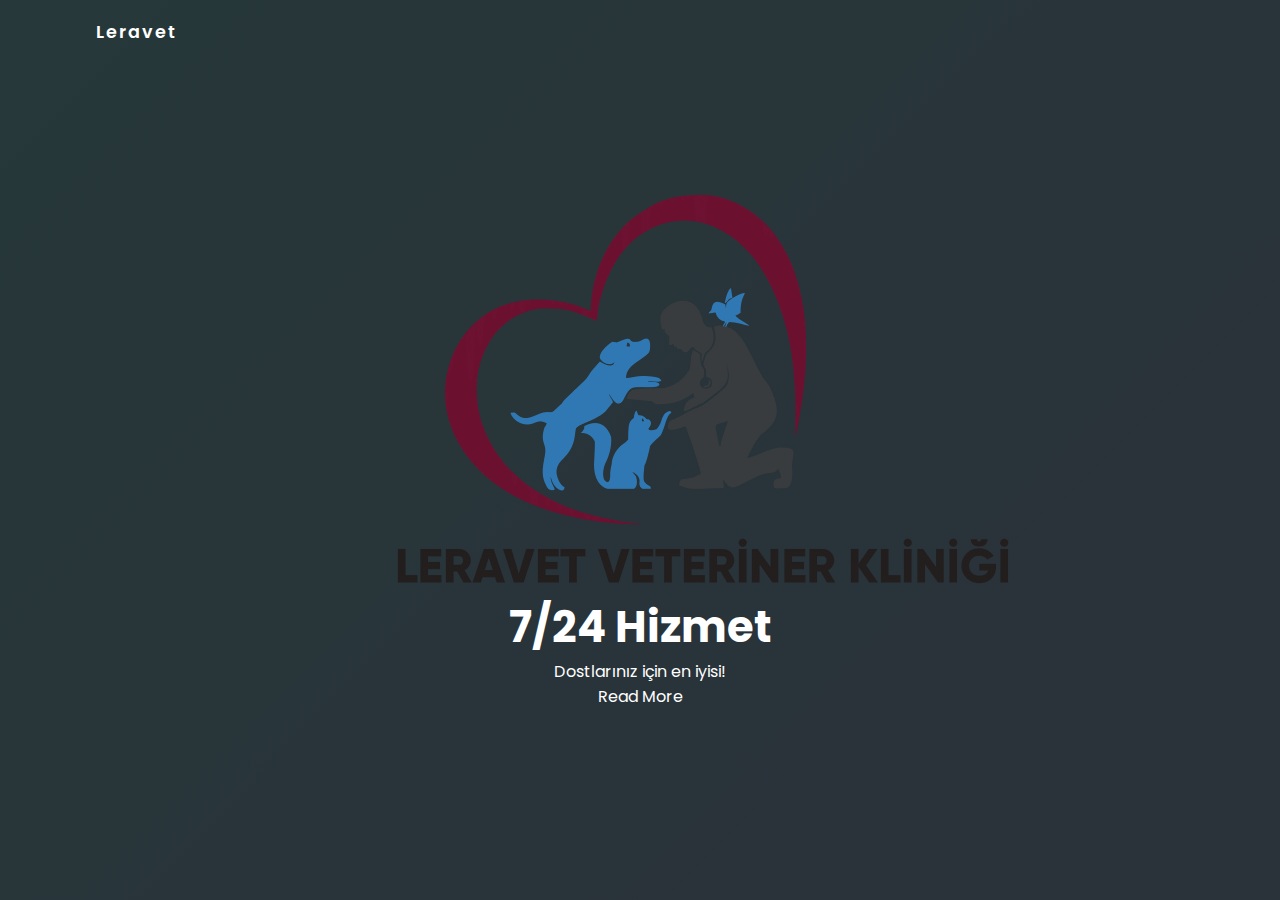
==== index.html @ 77789cb1 "changes" ====
<!DOCTYPE html>
<html lang="en">
<head>
    <meta charset="UTF-8">
    <link rel="stylesheet" href="style.css">
    <link rel="stylesheet" href="https://cdnjs.cloudflare.com/ajax/libs/font-awesome/6.1.1/css/all.min.css" integrity="sha512-KfkfwYDsLkIlwQp6LFnl8zNdLGxu9YAA1QvwINks4PhcElQSvqcyVLLD9aMhXd13uQjoXtEKNosOWaZqXgel0g==" crossorigin="anonymous" referrerpolicy="no-referrer" />
    <link rel="stylesheet" href="../home/style.css">
    <title>Title</title>
</head>
<body>
<div class="container">
    <div class="navbar">
        <div class="menu">
            <h1 class="companyName">Leravet</h1>
            <div class="rightSideMenu">
                <div class="bar">
                    <button>
                        <i class="fa-solid fa-bars"></i>
                    </button>
                </div>
            </div>
        </div>
    </div>
    <div class="mainContainer">
        <div class="main">
            <header>
                <div class="overlay">
                <div class="inner">
                    <img src="logo-leravet-1_preview_rev_2.png">
                    <h2 class="title">7/24 Hizmet</h2>
                    <p>Dostlarınız için en iyisi! </p>
                    <a href="" class="btn">Read More</a>
                </div>
                </div>
            </header>
        </div>
    </div>
    <div class="links">
        <ul>
            <li>
                <a href="" style="--i: 0.25s">Kliniğimiz</a>
            </li>
            <li>
                <a href="" style="--i: 0.3s">Hizmetlerimiz</a>
            </li>
            <li>
                <a href="../galeri/galeri.html" style="--i: 0.35s">Galeri</a>
            </li>
            <li>
                <a href="../ekibimiz/ekibimiz.html" style="--i: 0.4s">Ekibimiz</a>
            </li>
            <li>
                <a href="" style="--i: 0.45s">Makaleler</a>
            </li>
            <li>
                <a href="" style="--i: 0.50s">İletişim</a>
            </li>
        </ul>
    </div>
</div>


<script src="script.js"></script>
</body>
</html>
---- style.css ----
@import url('https://fonts.googleapis.com/css2?family=Poppins:wght@200;400;600&display=swap');

* {
    box-sizing: border-box;
    margin: 0;
    padding: 0;

}
body {
    font-family: "Poppins", sans-serif;

}

.container {
    min-height: 100vh;
    width: 100%;
    overflow: hidden;
    transform-style: preserve-3d;
    background-image: linear-gradient(135deg, #1f4037 0%, #28313b 74%);
}

.navbar {
    position: fixed;
    top: 0;
    left: 0;
    width: 100%;
    z-index: 10;
    height: 3rem;
}

.menu {
    max-width: 72rem;
    width: 100%;
    margin: 0 auto;
    padding: 0 2rem;
    display: flex;
    justify-content: space-between;
    align-items: center;
}

.companyName {
    font-size: 1.1rem;
    font-weight: 600;
    letter-spacing: 2px;
    line-height: 4rem;
    color: #fff;
}

.rightSideMenu {
    cursor: pointer;
    display: flex;
    align-items: center;
    justify-content: flex-end;
}

.bar button {
    background: none;
    border: none;
    padding: 10px;
    font-size: 25px;
    cursor: pointer;
    color: #fff;
    outline: none;
}

.main {
    position: relative;
    width: 100%;
    left: 0;
    z-index: 5;
    overflow: hidden;
    transition: 1s;
    transform-origin: left;
    transform-style: preserve-3d;
}

header {
    min-height: 100vh;
    width: 100%;
    background: url("https://images.unsplash.com/photo-1653760537993-894c2a91146d?ixlib=rb-1.2.1&ixid=MnwxMjA3fDB8MHxwaG90by1wYWdlfHx8fGVufDB8fHx8&auto=format&fit=crop&w=2670&q=80")
    no-repeat top center / cover;
    position: relative;
}

.overlay {
    position: absolute;
    width: 100%;
    height: 100%;
    top: 0;
    left: 0;
    background-color: rgba(43, 51, 59, 0.6);
    display: flex;
    justify-content: center;
    align-items: center;
}

.inner {
    max-width: 35rem;
    text-align: center;
    padding: 0 2rem;
    color: #fff;
}

.title {
    font-size: 2.7rem
}

.btn {
    margin-top: 1rem;
    padding: 0.6rem 1.8rem;
    border: none;
    border-radius: 25px;
    cursor: pointer;
    text-decoration: none;
    color: #fff;
}

.btn a:visited {
    text-decoration: none;
}

.bar {
    transition: 1s;
}

.container.active .bar {
    transform: rotate(90deg);
}

.container.active .main {
    transform: perspective(1300px) rotateY(20deg) translateZ(310px) scale(0.5);
    box-shadow: rgba(0, 0, 0, 0.25) 0px 54px 55px, rgba(0, 0, 0, 0.12) 0px -12px 30px, rgba(0, 0, 0, 0.12) 0px 4px 6px, rgba(0, 0, 0, 0.17) 0px 12px 13px, rgba(0, 0, 0, 0.09) 0px -3px 5px;
    border-radius: 20px;
}

.links {
    position: absolute;
    width: 30%;
    right: 0;
    top: 0;
    height: 100vh;
    z-index: 2;
    display: flex;
    justify-content: flex-start;
    align-items: center;
}

ul {
    list-style: none;
}

.links a {
    text-decoration: none;
    color: black;
    padding: 0.7rem 0;
    display: inline-block;
    font-size: 2rem;
    font-weight: 300;
    letter-spacing: 1px;
    transition: 1s;
    opacity: 0;
    transform: translateY(10px);
    animation: hide 1s forwards ease
}


.links a:hover {
    color: red;
}


.container.active .links a {
    animation: appear 1s forwards ease var(--i)
}

@keyframes appear {
    from {
        opacity: 0;
        transform: translateY(10px);
    }
    to {
        opacity: 1;
        transform: translateY(0px);
    }
}

@keyframes hide {
    from {
        opacity: 1;
        transform: translateY(0px);
    }
    to {
        opacity: 0;
        transform: translateY(10px);
    }

}
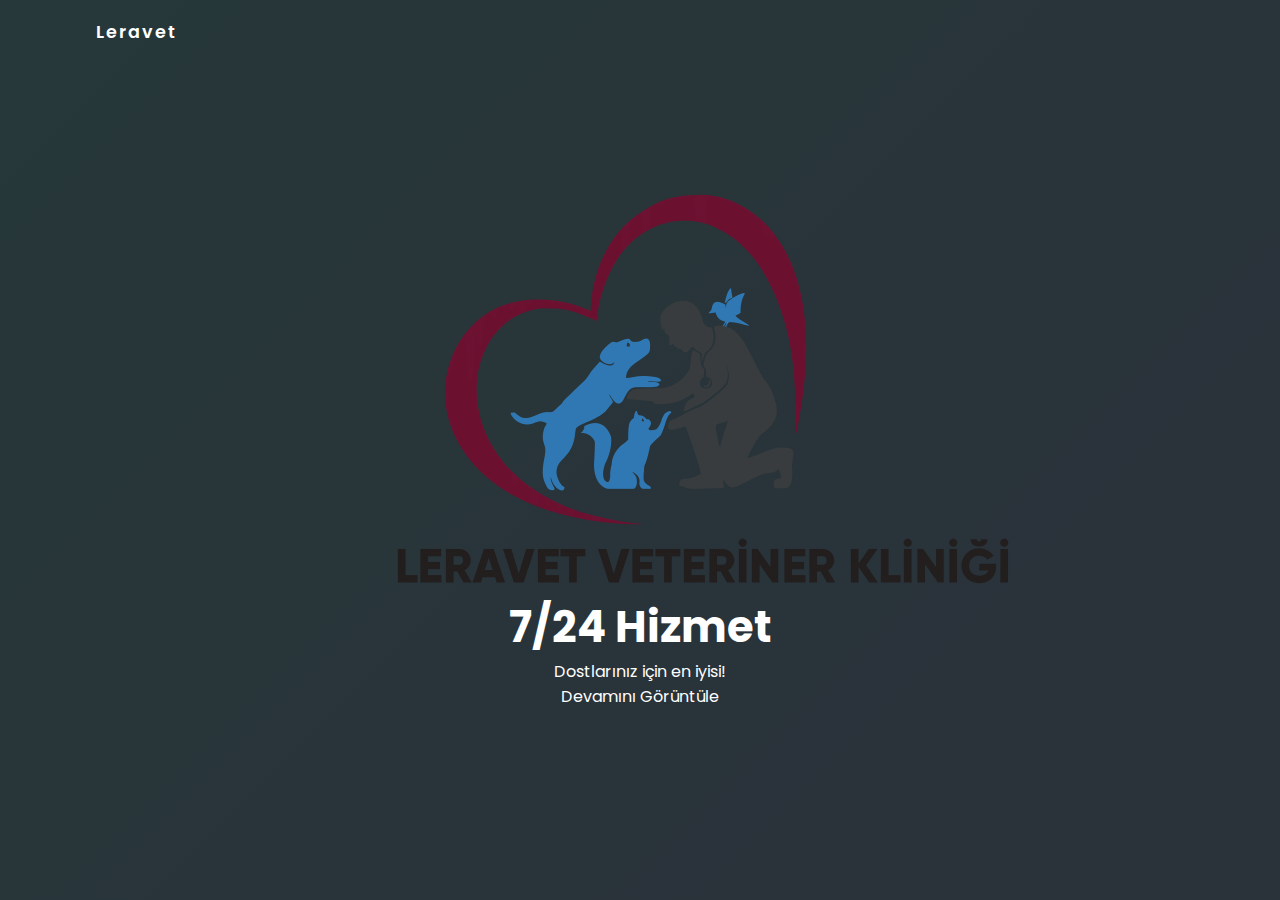
==== commit 24a34437: "düzenleme" ====
--- a/index.html
+++ b/index.html
@@ -4,8 +4,8 @@
     <meta charset="UTF-8">
     <link rel="stylesheet" href="style.css">
     <link rel="stylesheet" href="https://cdnjs.cloudflare.com/ajax/libs/font-awesome/6.1.1/css/all.min.css" integrity="sha512-KfkfwYDsLkIlwQp6LFnl8zNdLGxu9YAA1QvwINks4PhcElQSvqcyVLLD9aMhXd13uQjoXtEKNosOWaZqXgel0g==" crossorigin="anonymous" referrerpolicy="no-referrer" />
-    <link rel="stylesheet" href="../home/style.css">
-    <title>Title</title>
+    <link rel="stylesheet" href="/home/style.css">
+    <title>Leravet</title>
 </head>
 <body>
 <div class="container">
@@ -29,7 +29,7 @@
                     <img src="logo-leravet-1_preview_rev_2.png">
                     <h2 class="title">7/24 Hizmet</h2>
                     <p>Dostlarınız için en iyisi! </p>
-                    <a href="" class="btn">Read More</a>
+                    <a href="" class="btn">Devamını Görüntüle</a>
                 </div>
                 </div>
             </header>
@@ -44,10 +44,10 @@
                 <a href="" style="--i: 0.3s">Hizmetlerimiz</a>
             </li>
             <li>
-                <a href="../galeri/galeri.html" style="--i: 0.35s">Galeri</a>
+                <a href="/galeri/galeri.html" style="--i: 0.35s">Galeri</a>
             </li>
             <li>
-                <a href="../ekibimiz/ekibimiz.html" style="--i: 0.4s">Ekibimiz</a>
+                <a href="/ekibimiz/ekibimiz.html" style="--i: 0.4s">Ekibimiz</a>
             </li>
             <li>
                 <a href="" style="--i: 0.45s">Makaleler</a>
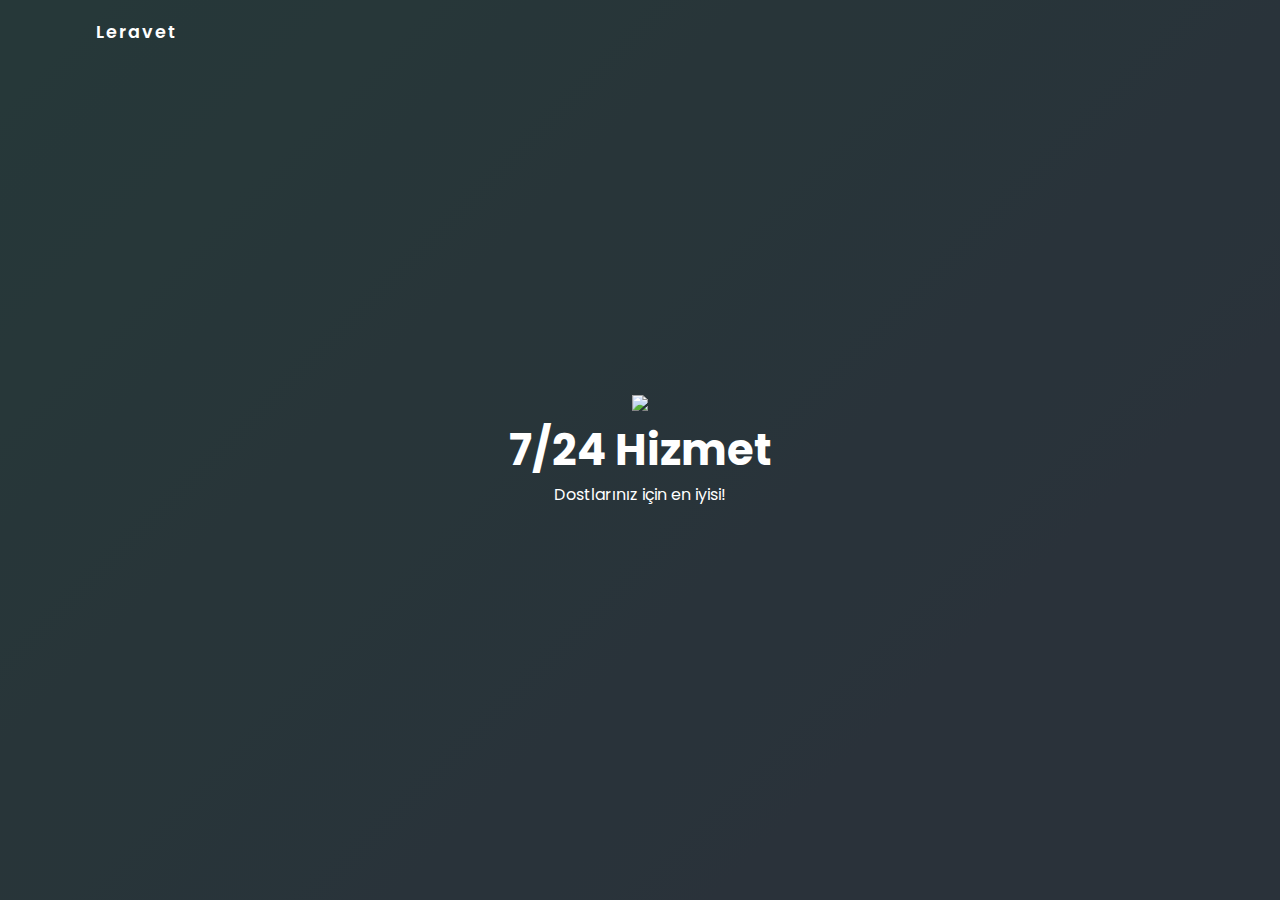
==== commit 17429c18: "düzenleme" ====
--- a/index.html
+++ b/index.html
@@ -26,10 +26,9 @@
             <header>
                 <div class="overlay">
                 <div class="inner">
-                    <img src="logo-leravet-1_preview_rev_2.png">
+                    <img src="logo-leravet-1_preview_rev_3.png">
                     <h2 class="title">7/24 Hizmet</h2>
                     <p>Dostlarınız için en iyisi! </p>
-                    <a href="" class="btn">Devamını Görüntüle</a>
                 </div>
                 </div>
             </header>
@@ -41,7 +40,7 @@
                 <a href="" style="--i: 0.25s">Kliniğimiz</a>
             </li>
             <li>
-                <a href="" style="--i: 0.3s">Hizmetlerimiz</a>
+                <a href="/hizmetlerimiz/hizmetlerimiz.html" style="--i: 0.3s">Hizmetlerimiz</a>
             </li>
             <li>
                 <a href="/galeri/galeri.html" style="--i: 0.35s">Galeri</a>
--- a/style.css
+++ b/style.css
@@ -151,7 +151,7 @@
 
 .links a {
     text-decoration: none;
-    color: black;
+    color: #fff;
     padding: 0.7rem 0;
     display: inline-block;
     font-size: 2rem;
